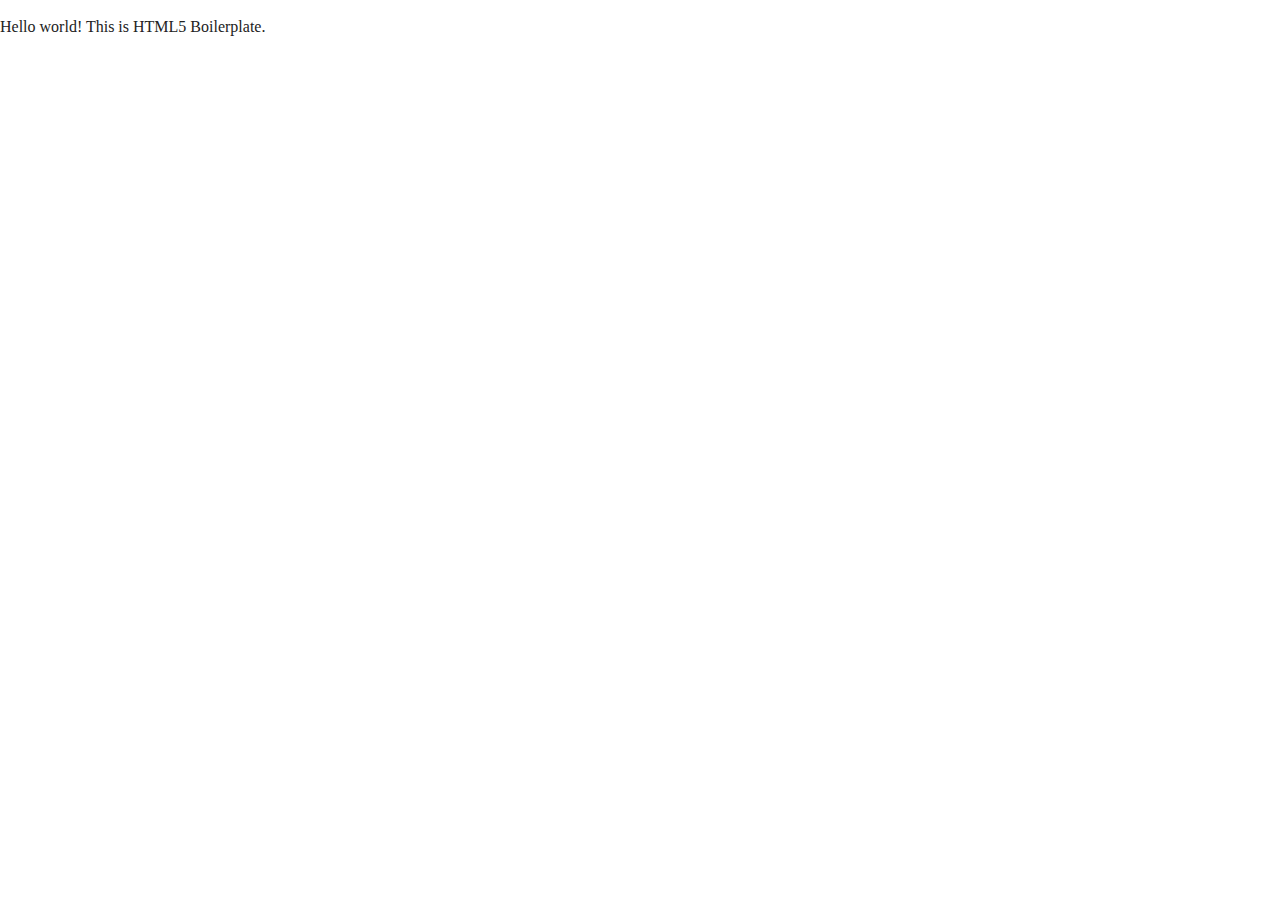
==== index.html @ caec6be8 "First commit" ====
<!doctype html>
<html class="no-js" lang="">

<head>
  <meta charset="utf-8">
  <title></title>
  <meta name="description" content="">
  <meta name="viewport" content="width=device-width, initial-scale=1">

  <meta property="og:title" content="">
  <meta property="og:type" content="">
  <meta property="og:url" content="">
  <meta property="og:image" content="">

  <link rel="manifest" href="site.webmanifest">
  <link rel="apple-touch-icon" href="icon.png">
  <!-- Place favicon.ico in the root directory -->

  <link rel="stylesheet" href="css/normalize.css">
  <link rel="stylesheet" href="css/main.css">

  <meta name="theme-color" content="#fafafa">
</head>

<body>

  <!-- Add your site or application content here -->
  <p>Hello world! This is HTML5 Boilerplate.</p>
  <script src="js/vendor/modernizr-3.11.2.min.js"></script>
  <script src="js/plugins.js"></script>
  <script src="js/main.js"></script>

  <!-- Google Analytics: change UA-XXXXX-Y to be your site's ID. -->
  <script>
    window.ga = function () { ga.q.push(arguments) }; ga.q = []; ga.l = +new Date;
    ga('create', 'UA-XXXXX-Y', 'auto'); ga('set', 'anonymizeIp', true); ga('set', 'transport', 'beacon'); ga('send', 'pageview')
  </script>
  <script src="https://www.google-analytics.com/analytics.js" async></script>
</body>

</html>
---- css/main.css ----
/*! HTML5 Boilerplate v8.0.0 | MIT License | https://html5boilerplate.com/ */

/* main.css 2.1.0 | MIT License | https://github.com/h5bp/main.css#readme */
/*
 * What follows is the result of much research on cross-browser styling.
 * Credit left inline and big thanks to Nicolas Gallagher, Jonathan Neal,
 * Kroc Camen, and the H5BP dev community and team.
 */

/* ==========================================================================
   Base styles: opinionated defaults
   ========================================================================== */

html {
  color: #222;
  font-size: 1em;
  line-height: 1.4;
}

/*
 * Remove text-shadow in selection highlight:
 * https://twitter.com/miketaylr/status/12228805301
 *
 * Vendor-prefixed and regular ::selection selectors cannot be combined:
 * https://stackoverflow.com/a/16982510/7133471
 *
 * Customize the background color to match your design.
 */

::-moz-selection {
  background: #b3d4fc;
  text-shadow: none;
}

::selection {
  background: #b3d4fc;
  text-shadow: none;
}

/*
 * A better looking default horizontal rule
 */

hr {
  display: block;
  height: 1px;
  border: 0;
  border-top: 1px solid #ccc;
  margin: 1em 0;
  padding: 0;
}

/*
 * Remove the gap between audio, canvas, iframes,
 * images, videos and the bottom of their containers:
 * https://github.com/h5bp/html5-boilerplate/issues/440
 */

audio,
canvas,
iframe,
img,
svg,
video {
  vertical-align: middle;
}

/*
 * Remove default fieldset styles.
 */

fieldset {
  border: 0;
  margin: 0;
  padding: 0;
}

/*
 * Allow only vertical resizing of textareas.
 */

textarea {
  resize: vertical;
}

/* ==========================================================================
   Author's custom styles
   ========================================================================== */

/* ==========================================================================
   Helper classes
   ========================================================================== */

/*
 * Hide visually and from screen readers
 */

.hidden,
[hidden] {
  display: none !important;
}

/*
 * Hide only visually, but have it available for screen readers:
 * https://snook.ca/archives/html_and_css/hiding-content-for-accessibility
 *
 * 1. For long content, line feeds are not interpreted as spaces and small width
 *    causes content to wrap 1 word per line:
 *    https://medium.com/@jessebeach/beware-smushed-off-screen-accessible-text-5952a4c2cbfe
 */

.sr-only {
  border: 0;
  clip: rect(0, 0, 0, 0);
  height: 1px;
  margin: -1px;
  overflow: hidden;
  padding: 0;
  position: absolute;
  white-space: nowrap;
  width: 1px;
  /* 1 */
}

/*
 * Extends the .sr-only class to allow the element
 * to be focusable when navigated to via the keyboard:
 * https://www.drupal.org/node/897638
 */

.sr-only.focusable:active,
.sr-only.focusable:focus {
  clip: auto;
  height: auto;
  margin: 0;
  overflow: visible;
  position: static;
  white-space: inherit;
  width: auto;
}

/*
 * Hide visually and from screen readers, but maintain layout
 */

.invisible {
  visibility: hidden;
}

/*
 * Clearfix: contain floats
 *
 * For modern browsers
 * 1. The space content is one way to avoid an Opera bug when the
 *    `contenteditable` attribute is included anywhere else in the document.
 *    Otherwise it causes space to appear at the top and bottom of elements
 *    that receive the `clearfix` class.
 * 2. The use of `table` rather than `block` is only necessary if using
 *    `:before` to contain the top-margins of child elements.
 */

.clearfix::before,
.clearfix::after {
  content: " ";
  display: table;
}

.clearfix::after {
  clear: both;
}

/* ==========================================================================
   EXAMPLE Media Queries for Responsive Design.
   These examples override the primary ('mobile first') styles.
   Modify as content requires.
   ========================================================================== */

@media only screen and (min-width: 35em) {
  /* Style adjustments for viewports that meet the condition */
}

@media print,
  (-webkit-min-device-pixel-ratio: 1.25),
  (min-resolution: 1.25dppx),
  (min-resolution: 120dpi) {
  /* Style adjustments for high resolution devices */
}

/* ==========================================================================
   Print styles.
   Inlined to avoid the additional HTTP request:
   https://www.phpied.com/delay-loading-your-print-css/
   ========================================================================== */

@media print {
  *,
  *::before,
  *::after {
    background: #fff !important;
    color: #000 !important;
    /* Black prints faster */
    box-shadow: none !important;
    text-shadow: none !important;
  }

  a,
  a:visited {
    text-decoration: underline;
  }

  a[href]::after {
    content: " (" attr(href) ")";
  }

  abbr[title]::after {
    content: " (" attr(title) ")";
  }

  /*
   * Don't show links that are fragment identifiers,
   * or use the `javascript:` pseudo protocol
   */
  a[href^="#"]::after,
  a[href^="javascript:"]::after {
    content: "";
  }

  pre {
    white-space: pre-wrap !important;
  }

  pre,
  blockquote {
    border: 1px solid #999;
    page-break-inside: avoid;
  }

  /*
   * Printing Tables:
   * https://web.archive.org/web/20180815150934/http://css-discuss.incutio.com/wiki/Printing_Tables
   */
  thead {
    display: table-header-group;
  }

  tr,
  img {
    page-break-inside: avoid;
  }

  p,
  h2,
  h3 {
    orphans: 3;
    widows: 3;
  }

  h2,
  h3 {
    page-break-after: avoid;
  }
}
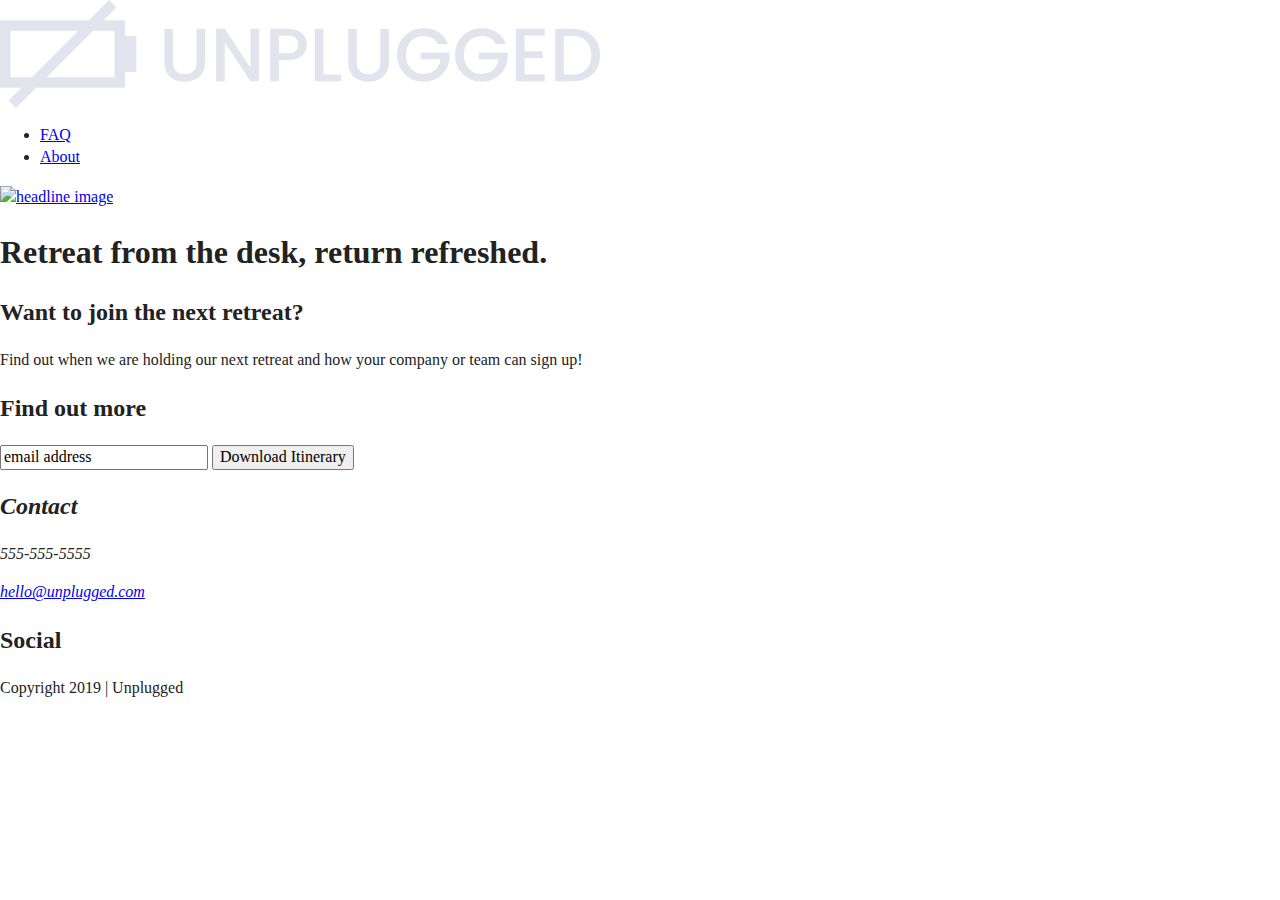
==== commit 7b097c27: "Save first half of HTML framework" ====
--- a/index.html
+++ b/index.html
@@ -3,7 +3,7 @@
 
 <head>
   <meta charset="utf-8">
-  <title></title>
+  <title>Unplugged Retreat</title>
   <meta name="description" content="">
   <meta name="viewport" content="width=device-width, initial-scale=1">
 
@@ -25,7 +25,69 @@
 <body>
 
   <!-- Add your site or application content here -->
-  <p>Hello world! This is HTML5 Boilerplate.</p>
+
+  <header>
+    <div class="content-wrapper">
+      <a href="#"><img src="../img/unpluggedlogo.png" alt="unplugged logo"></a>
+      <div class="header-divider"></div>
+      <nav>
+        <ul>
+          <li><a href="faq/index.html" target="_blank">FAQ</a></li>
+          <li><a href="about/index.html" target="_blank">About</a></li>
+        </ul>
+      </nav>
+      <div class="headline">
+        <a href="headline-image"><img src="../img/jake-melara-30679-unsplash.jpg" alt="headline image"></a>
+        <h1>Retreat from the desk, return refreshed.</h1>
+      </div>
+  </div>
+  </header>
+
+  <main>
+
+    <section>
+      <div class="download-itinerary">
+        <h2>Want to join the next retreat?</h2>
+        <p>Find out when we are holding our next retreat and how your company or team can sign up!</p>
+        <h2>Find out more</h2>
+      </div>
+
+      <div class="form">
+        <input type="text" name="name" value="email address">
+        <input type="button" value="Download Itinerary">
+      </div>
+    </section>
+
+    <aside>
+
+    </aside>
+  </main> <!-- main wrapper -->
+
+  <footer>
+    <div class="content-wrapper">
+      <div class="footer-content">
+        <div class="contact">
+          <address>
+            <h2>Contact</h2>
+            <p>555-555-5555</p>
+            <p><a href="mail to:hello@unplugged.com">hello@unplugged.com</a></p>
+          </address>
+        </div> <!--contact ends-->
+        <div class="social">
+          <h2>Social</h2>
+          <div class="social-icons">
+            <p><a href="https://www.facebook.com/kimberley.todd1" target="_blank"></a></p>
+             <!-- other social links here --> 
+          </div>
+        </div>
+      </div> <!-- footer content ends --> 
+    </div> <!--footer content-wrapper ends-->
+
+    <div class="copyright">
+      <p>Copyright 2019 | Unplugged</p>
+    </div>
+  </footer>
+  
   <script src="js/vendor/modernizr-3.11.2.min.js"></script>
   <script src="js/plugins.js"></script>
   <script src="js/main.js"></script>
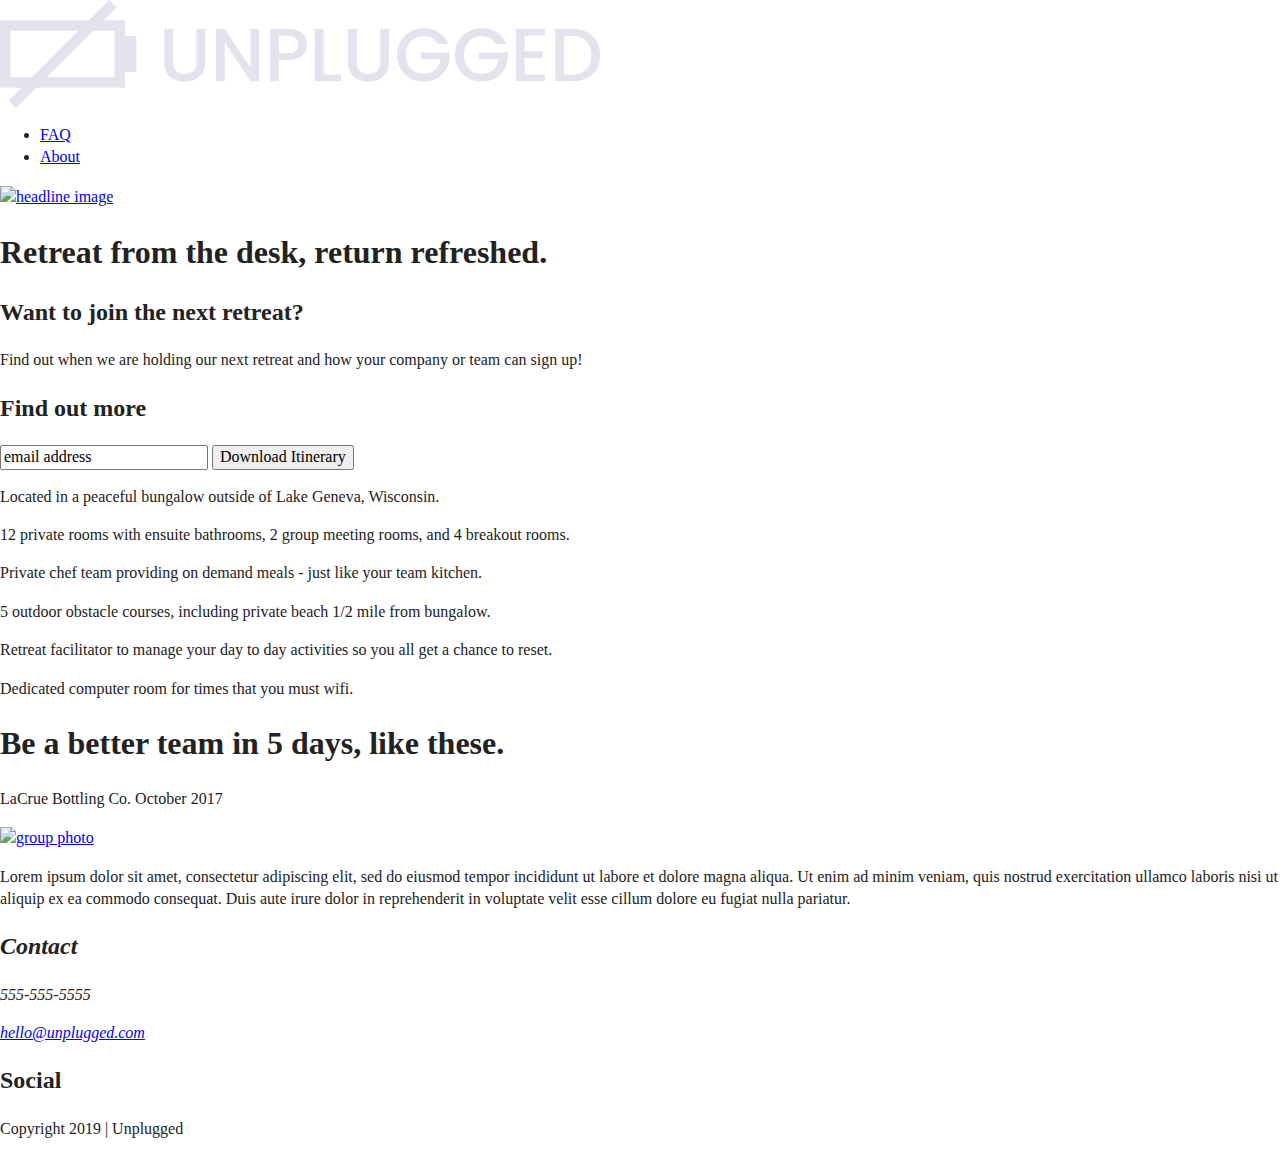
==== commit a195db3c: "Saved completed homepage HTML framework" ====
--- a/index.html
+++ b/index.html
@@ -36,7 +36,7 @@
           <li><a href="about/index.html" target="_blank">About</a></li>
         </ul>
       </nav>
-      <div class="headline">
+      <div class="hero-area">
         <a href="headline-image"><img src="../img/jake-melara-30679-unsplash.jpg" alt="headline image"></a>
         <h1>Retreat from the desk, return refreshed.</h1>
       </div>
@@ -46,7 +46,7 @@
   <main>
 
     <section>
-      <div class="download-itinerary">
+      <div class="form-description">
         <h2>Want to join the next retreat?</h2>
         <p>Find out when we are holding our next retreat and how your company or team can sign up!</p>
         <h2>Find out more</h2>
@@ -61,6 +61,50 @@
     <aside>
 
     </aside>
+
+    <section class="features">
+      <div class="content-wrapper">
+        <!-- Add your Features content here -->
+        <article>
+            <p class="fontawesome-icon"></p>
+            <p class="features-item-description">Located in a peaceful bungalow outside of Lake Geneva, Wisconsin.</p>
+        </article>
+        <article>
+          <p class="fontawesome-icon"></p>
+          <p class="features-item-description">12 private rooms with ensuite bathrooms, 2 group meeting rooms, and 4 breakout rooms.</p>
+        </article>
+        <article>
+          <p class="fontawesome-icon"></p>
+          <p class="features-item-description">Private chef team providing on demand meals - just like your team kitchen.</p>
+        </article>
+        <article>
+          <p class="fontawesome-icon"></p>
+          <p class="features-item-description">5 outdoor obstacle courses, including private beach 1/2 mile from bungalow.</p>
+        </article>
+        <article>
+          <p class="fontawesome-icon"></p>
+          <p class="features-item-description">Retreat facilitator to manage your day to day activities so you all get a chance to reset.</p>
+        </article>
+        <article>
+          <p class="fontawesome-icon"></p>
+          <p class="features-item-description">Dedicated computer room for times that you must wifi.</p>
+        </article>
+      </div>
+    </section>
+
+<section class="reviews">
+  <div class="content-wrapper">
+      <h1>Be a better team in 5 days, like these.</h1>
+      <p>LaCrue Bottling Co. October 2017</p>
+    <article>
+      <div>
+      <a href="group-photo"><img src="../img/omar-lopez-296944-unsplash" alt="group photo"></a>
+      <p>Lorem ipsum dolor sit amet, consectetur adipiscing elit, sed do eiusmod tempor incididunt ut labore et dolore magna aliqua. Ut enim ad minim veniam, quis nostrud exercitation ullamco laboris nisi ut aliquip ex ea commodo consequat. Duis aute irure dolor in reprehenderit in voluptate velit esse cillum dolore eu fugiat nulla pariatur. </p>
+    </div>
+    </article>
+  </div>
+</section>
+
   </main> <!-- main wrapper -->
 
   <footer>
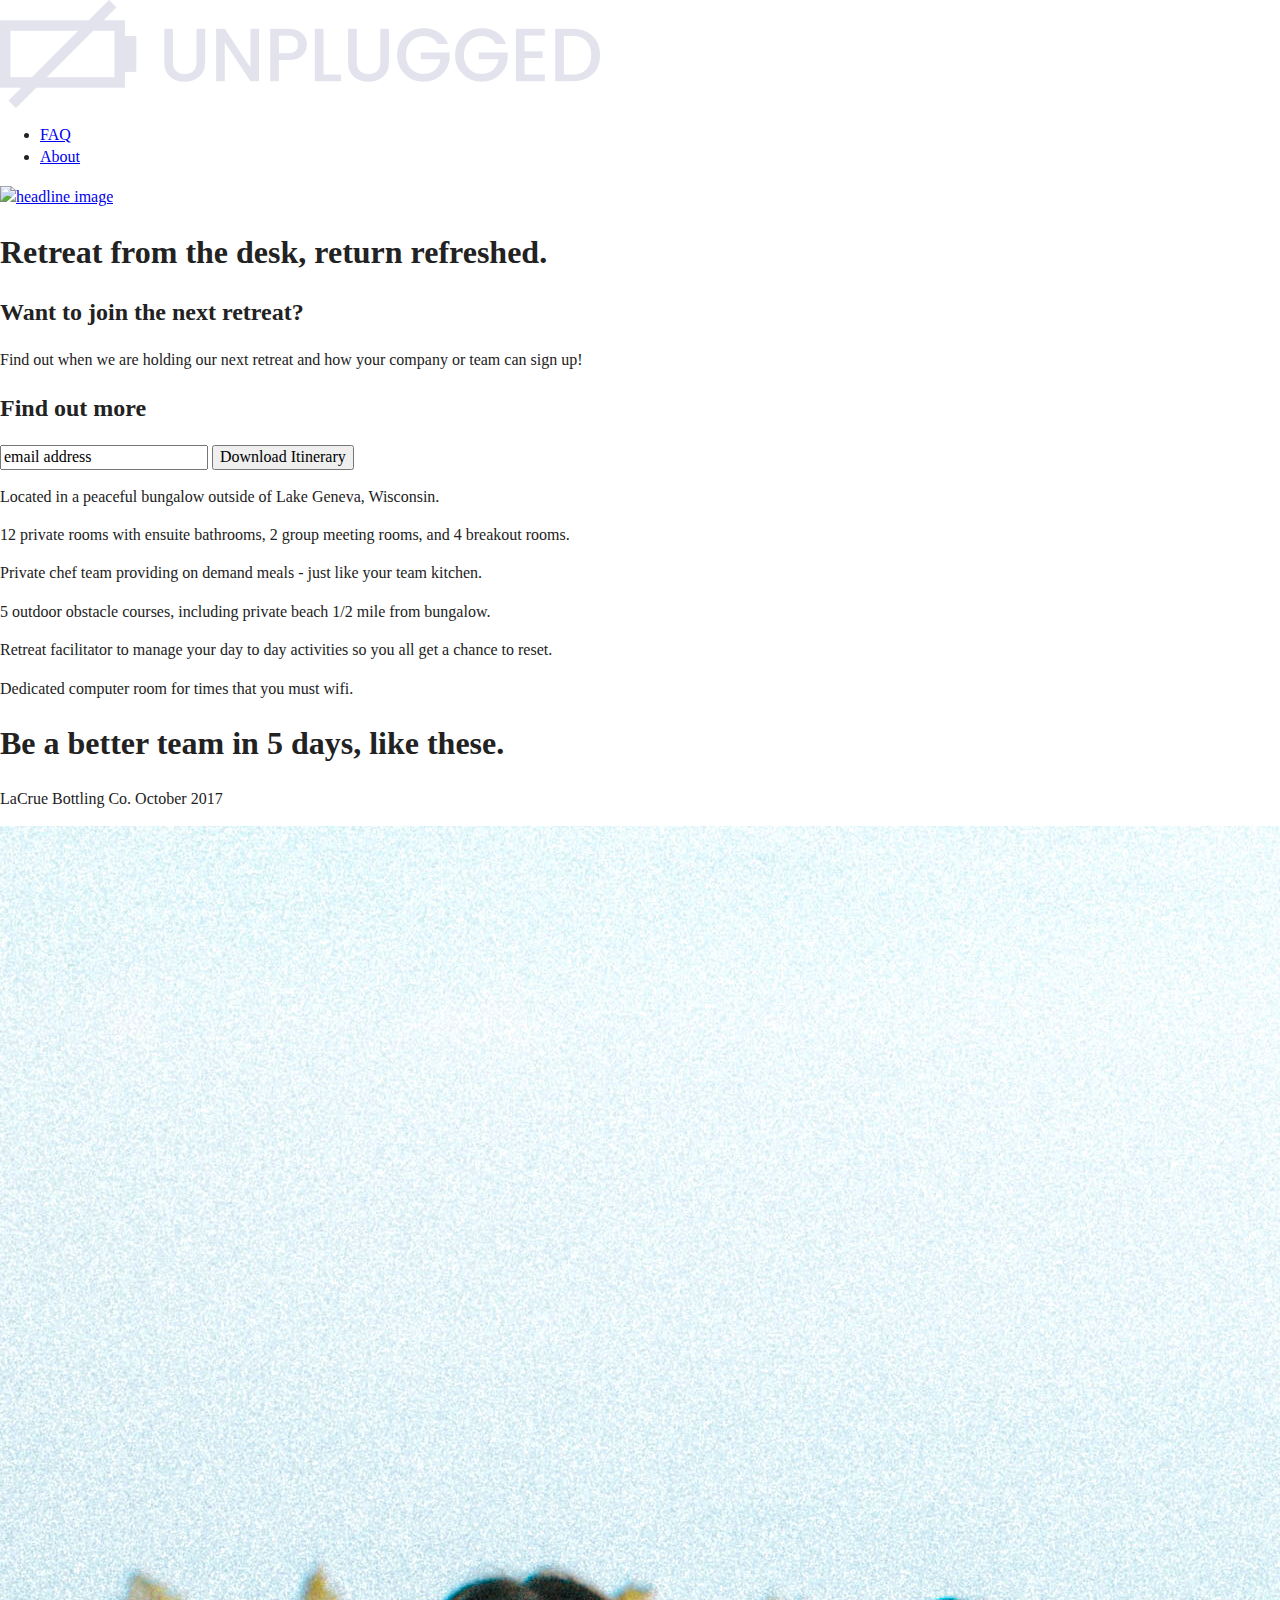
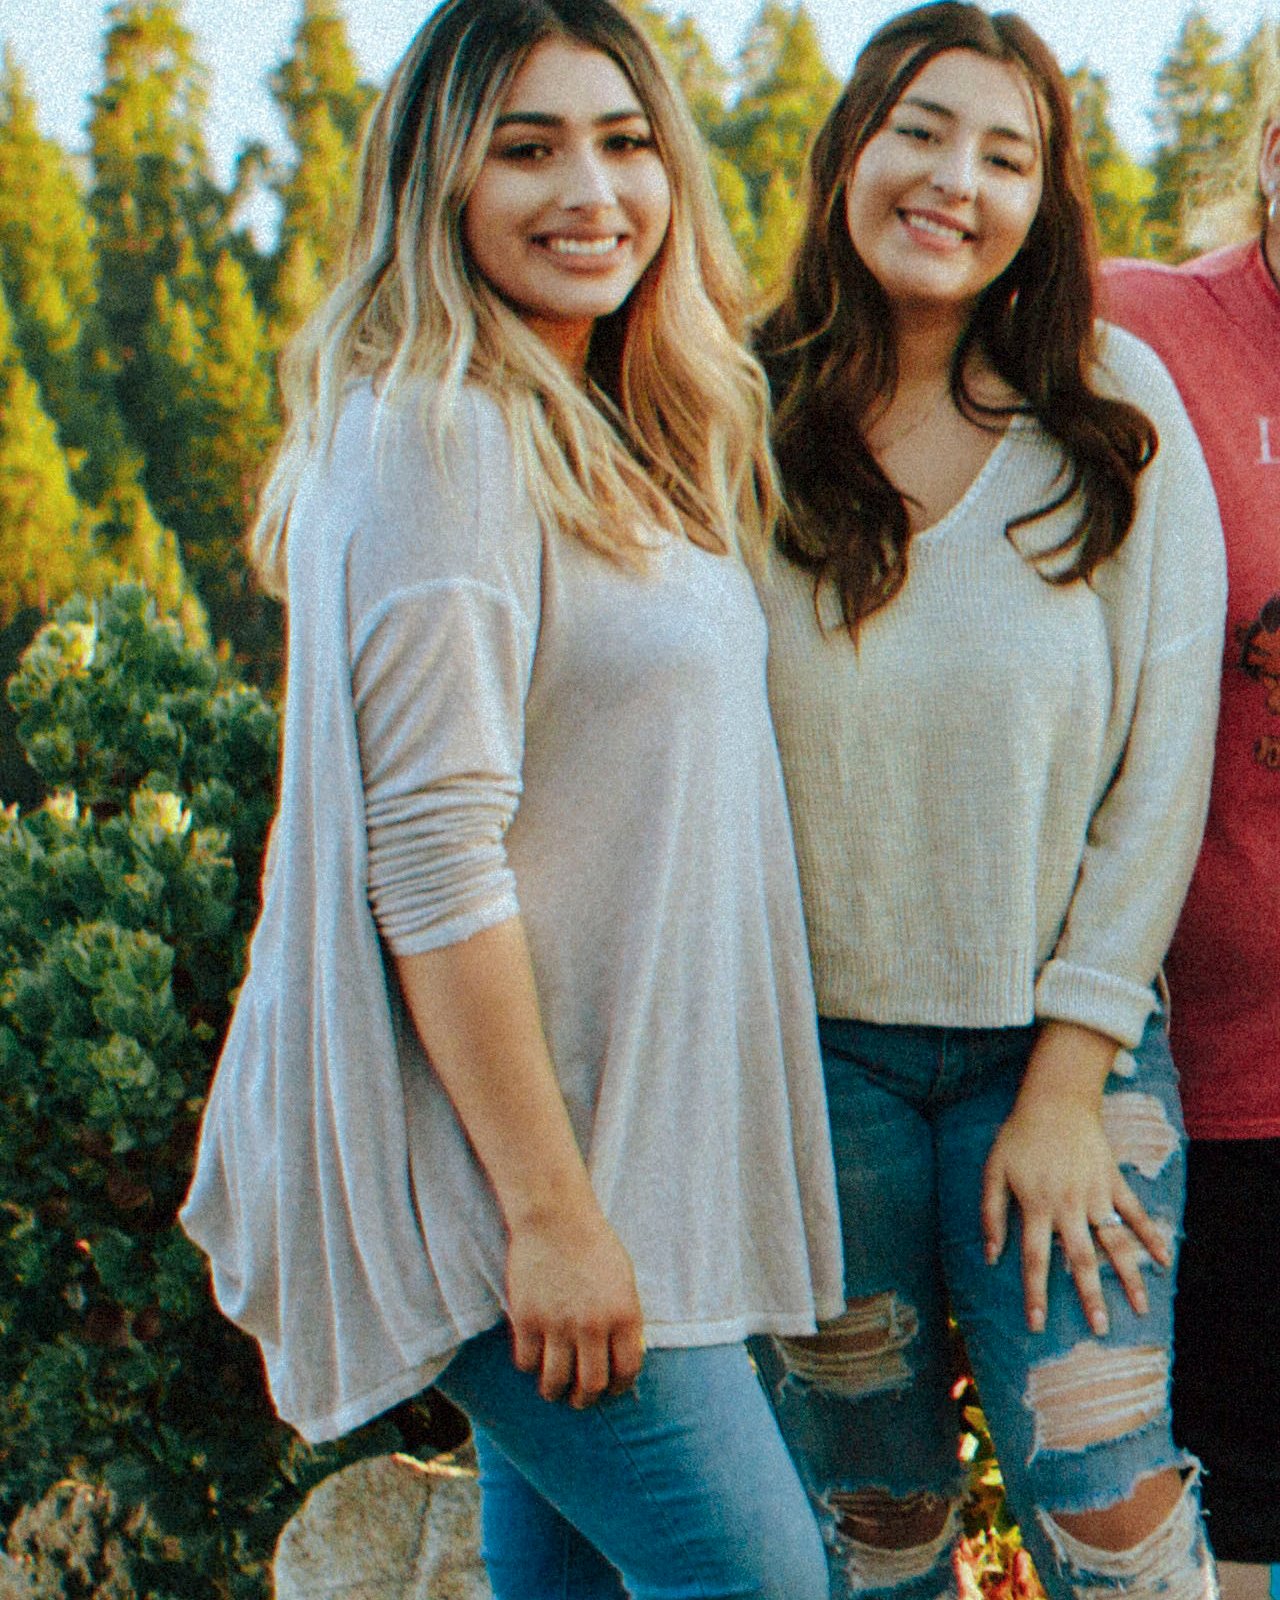
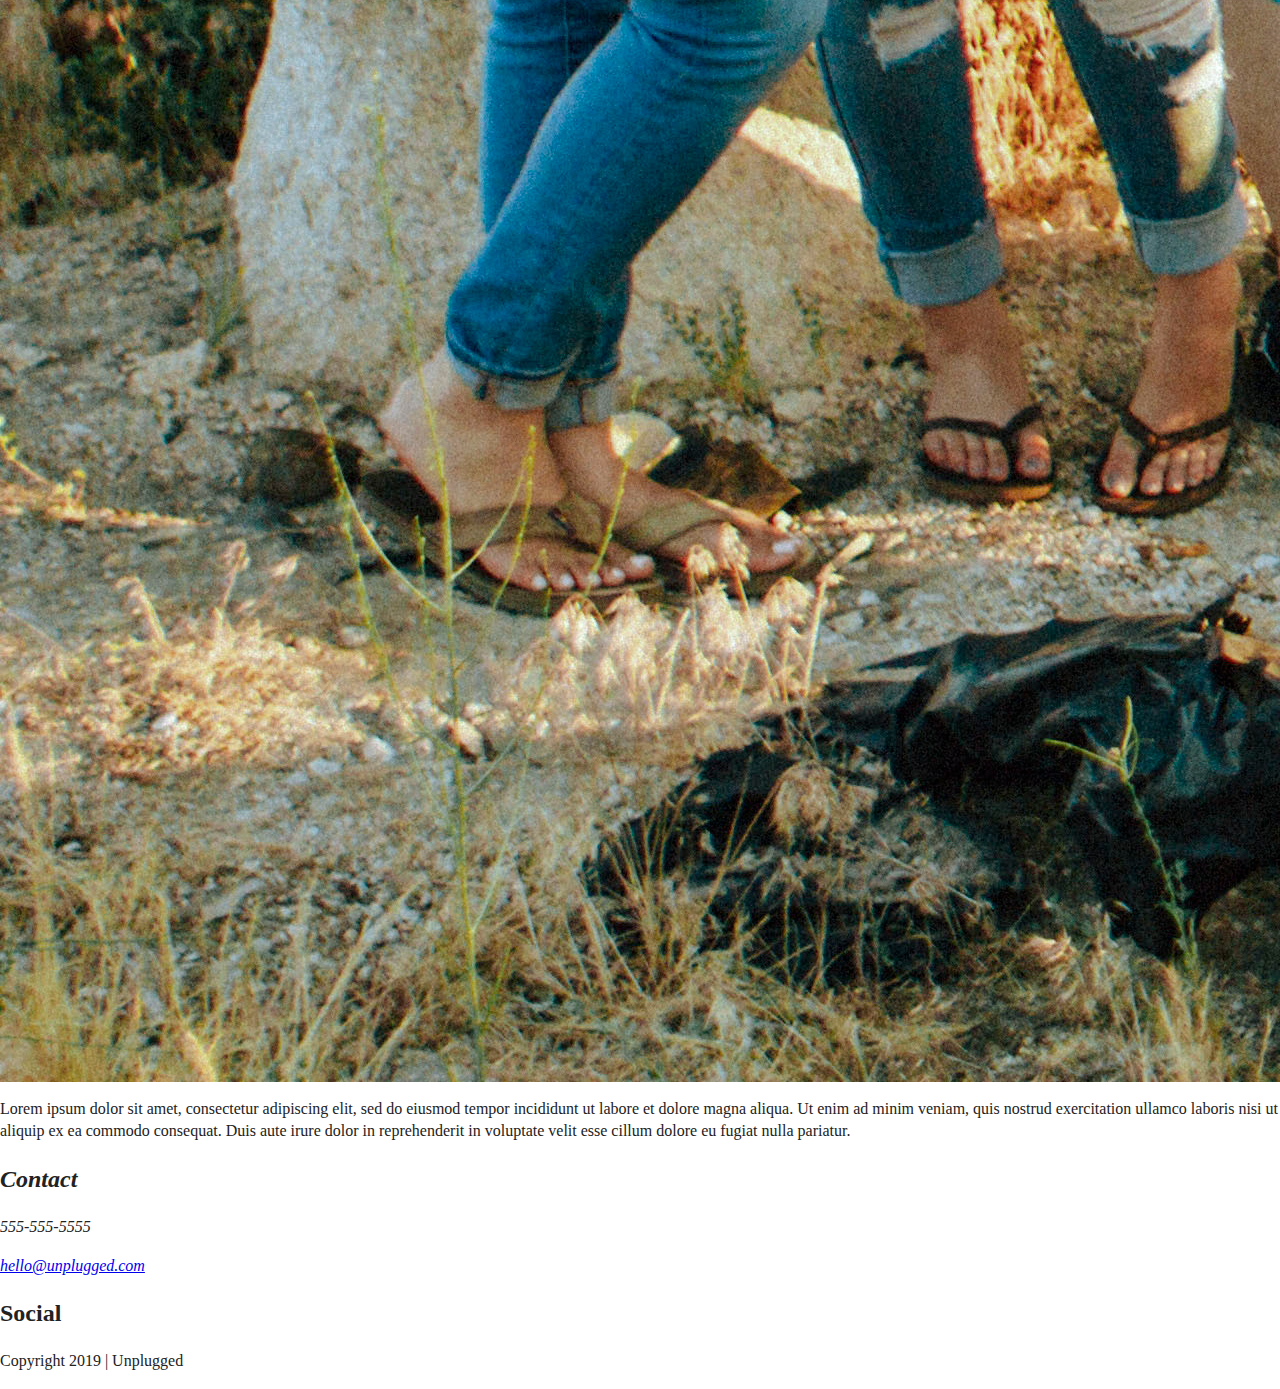
==== commit d29d457d: "Completed HTML framework for about page and updated homepage image links" ====
--- a/index.html
+++ b/index.html
@@ -28,7 +28,7 @@
 
   <header>
     <div class="content-wrapper">
-      <a href="#"><img src="../img/unpluggedlogo.png" alt="unplugged logo"></a>
+      <a href="#"><img src="img/unpluggedlogo.png" alt="unplugged logo"></a>
       <div class="header-divider"></div>
       <nav>
         <ul>
@@ -37,7 +37,7 @@
         </ul>
       </nav>
       <div class="hero-area">
-        <a href="headline-image"><img src="../img/jake-melara-30679-unsplash.jpg" alt="headline image"></a>
+        <a href="headline-image"><img src="img/jake-melara-30679-unsplash.jpg" alt="headline image"></a>
         <h1>Retreat from the desk, return refreshed.</h1>
       </div>
   </div>
@@ -98,7 +98,7 @@
       <p>LaCrue Bottling Co. October 2017</p>
     <article>
       <div>
-      <a href="group-photo"><img src="../img/omar-lopez-296944-unsplash" alt="group photo"></a>
+      <a href="group-photo"><img src="img/omar-lopez-296944-unsplash.jpg" alt="group photo"></a>
       <p>Lorem ipsum dolor sit amet, consectetur adipiscing elit, sed do eiusmod tempor incididunt ut labore et dolore magna aliqua. Ut enim ad minim veniam, quis nostrud exercitation ullamco laboris nisi ut aliquip ex ea commodo consequat. Duis aute irure dolor in reprehenderit in voluptate velit esse cillum dolore eu fugiat nulla pariatur. </p>
     </div>
     </article>
